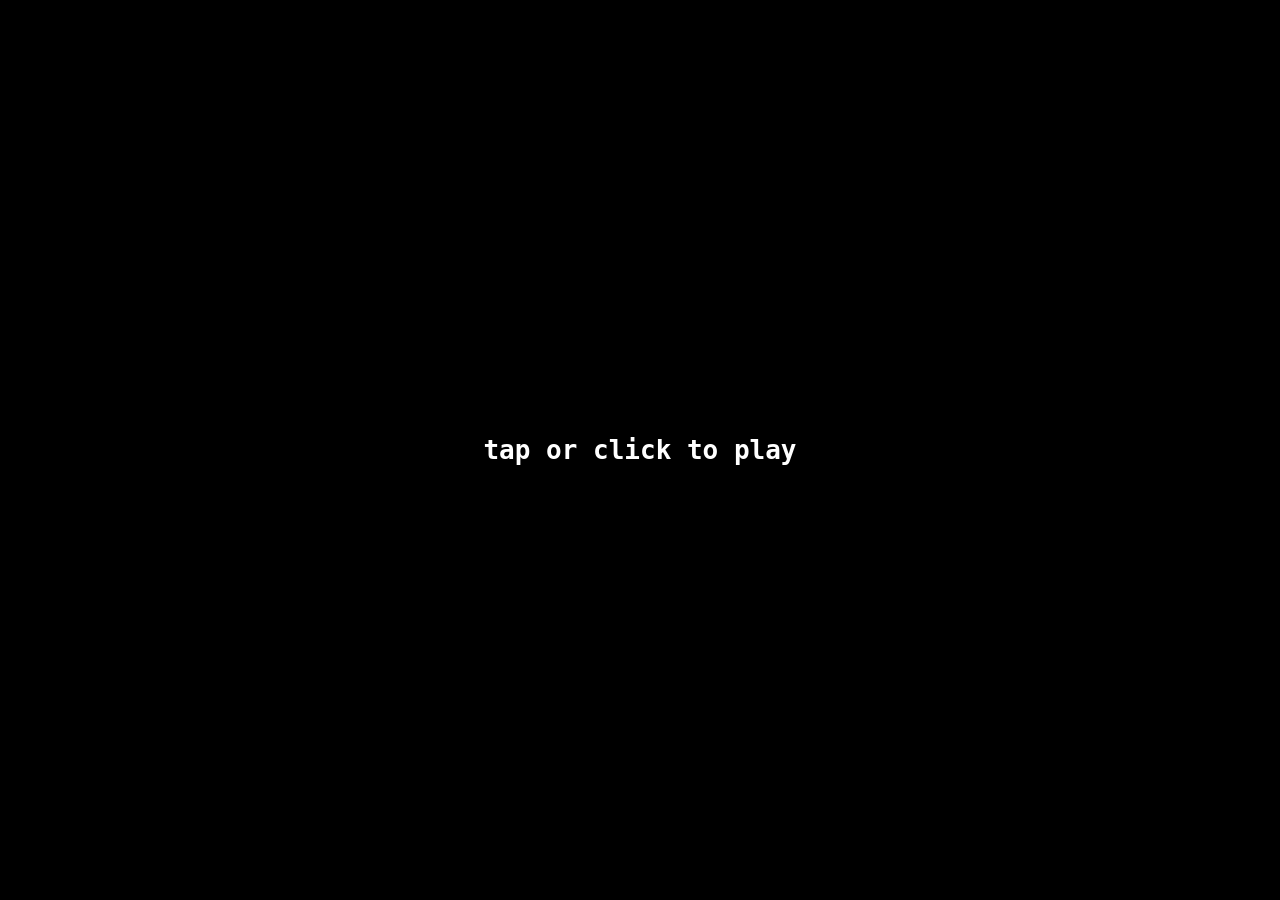
==== index.html @ aaf5ed8c "simplify grammar" ====
<!doctype html>
<meta name="viewport" content="width=device-width, initial-scale=1.0, maximum-scale=1.0, user-scalable=no">

<!-- LOADING SPLASH -->
<style>dialog#loading { color: white; font-family: monospace; border: none; outline: none; background: none; &::backdrop { background: black; } &[loading] { cursor: wait; &::backdrop { background: black; } } }</style><dialog id="loading" loading><h1>loading...</h1><script>document.currentScript.parentElement.showModal()</script></dialog>

<!-- ENGINE -->
<script src="libs/peggy.min.js"></script>
<script src="libs/howler.core.min.js"></script>
<script src="engine.js"></script>
<link rel="stylesheet" href="engine.css">
<script>document.addEventListener("DOMContentLoaded", setup_engine)</script>

<!-- VIDEOTOME -->
<script src="videotome.js"></script>
<link rel="stylesheet" href="videotome.css">
<script>document.addEventListener("DOMContentLoaded", setup_videotome)</script>
<script id="grammars/videotome" type="text/pegjs">
Script
  = __ lines:ScriptLine |.., _ "\n"| __ { return lines.filter(block => block) }

ScriptLine
  = "." {}
  / "//" _ FreeText? {}
  / ">" _ event:EventPath { return { event } }
  / "#" _ label:EventPath { return { label } }
  / "$" _ script:FreeText { return { script } }
  / Choice
  / TextLine

Choice
  = choice:ChoiceLine |1.., _ "\n"| { return { choice } }

ChoiceLine
  = "?" _ event:EventPath _ label:FreeText { return { event, label } }

TextLine
  = escape:"_"? tags:Tags? text:FreeText? { return { tags, text, escape } }

Tags
  = @Tag |1.., _ " "| " - "

Tag
  = $[^ \n\-]+

EventPath
  = $[A-Za-z0-9_/\-]+

FreeText
  = $[^\n]+

_ = [ \t]*
__ = [ \t\r\n]*
</script>

<!-- WAIT TO SETUP -->
<script>document.addEventListener("DOMContentLoaded", do_loading)</script>

<!--GAME CONTENT -->
<link rel="stylesheet" href="game.css">
<script id="passages/test" type="text/videotome">
ass poo - asdf
> passages/main
</script>
<script id="passages/main" type="text/videotome">
MUS_TITLE.mp3 - domino club presents
HOT WET
CLEARSCREEN - 
MUS_DAY1.mp3 - the train pulls away and leaves me alone
CLEARSCREEN BG_RAPESEED.png - the sun beats down 
SFX_ECHOES.mp3 - gentle breeze
SFX_ECHOES.mp3 - crickets chirp
? passages/test bla
? passages/main ass
? dialogue shit
chirp
chirp
_...
_
_
okay
# firstchoice
? passages/test 🔥
? passages/main 💨
? dialogue 💦
nice and peaceful
i raise the camera to my eye
S! - NANCY? IS THAT YOU?
through the viewfinder i see a woman 
thirty or forty i'm bad with age
older than me
brown hair past her shoulders
a sort of chestnut color
one hand raised to shield her eyes
loose white dress with slim blue stripes
ends around her knees
legs bare below but for a pair of sandals
snap

#dialogue
BG_SOPH.png - photograph
N! - UM. MISS SOPHIE?
smile
S! - IT IS YOU! 
S! - I WAS WORRIED YOU MISSED THE STATION
N! - UH I MADE IT JUST FINE
S! - THAT'S GREAT. I'LL SHOW YOU TO THE INN
S! - IT'S NOT FAR TO WALK.
S! - YOU MUST BE TIRED FROM TRAVELLING. BIG BAG!
N! - NOT REALLY. IT'S JUST SITTING DOWN
giggle
she has a natural friendliness
i
do not
short awkward dyke with dumb hair
undercut growing out
S! - I LIKE YOUR HAIR, NANCY
S! - VERY PUNK ROCK
N! - OH UH THANKS
S! - I CAN NEATEN UP THE BACK FOR YOU IF YOU WANT?
S! - OR IF YOU WANT A PROFESSIONAL THERE'S A BARBER
S! - THREE VILLAGES OVER
i laugh
at the suggestion of a professional
N! - WASN'T A PROFESSIONAL WHO DID IT THE FIRST TIME
N! - JUST SOME DRUNK FRIENDS
S! - AH. YOUTH IS SO AMAZING, ISN'T IT?
stare at my feet
BG_RAPESEED.png - walk in silence
not awkward but not comfortable
i look at the fields we pass
hedges thin and low
great swathes of yellow rape waving in the sun
we arrive
S! - HERE WE ARE :)
S! - I HOPE IT'S NOT TOO RUSTIC FOR A CITY GIRL
it's lovely
BG_INN.png - large old house built half into a cave
footpaths all ways
small carpark, four cars
the guests
N! - IT LOOKS REALLY NICE
S! - I'M GLAD. COME IN AND I'LL SHOW YOU YOUR ROOM
we go
S! - IT'S THE EARLY SEASON RIGHT NOW
S! - NOT VERY BUSY
S! - I WON'T BE ABLE TO PAY THAT MUCH
N! - THAT'S OKAY. I AM
burnt out
dumb stupid fuck
uni was too hard for you was it
idiot
can't just stare at the ceiling all day
N! - JUST HAPPY TO HAVE A CHANGE OF PACE
she laughs
brushes hair back from her shoulder
hickey
little red mark on her collarbone
S! - WELL IT'S DEFINITELY NOTHING LIKE THE CITY
S! - THAT'S WHY PEOPLE COME HERE
BG_ROOM.png S! - AND WE'RE HERE! THIS IS YOUR ROOM :)
it's cosy
single bed, wooden headboard
desk and wardrobe
window out onto the garden
N! - UH. IT'S COSY
S! - EHEHE THAT'S A POLITE WAY OF SAYING SMALL
N! - UH - I MEANT IT! I LIKE SMALL SPACES
N! - IT'S LIKE...
i can touch every wall if i want to
the snail seeks a shell its size
five foot two, small shell
N! - I CAN FILL UP THE SPACE WITHOUT FEELING SMALL
N! - EMOTIONALLY, I MEAN
N! - UHH Y'KNOW LIKE. VIBES. SORRY
she giggles again
finger to her mouth for a second
S! - NO I GET WHAT YOU MEAN. 
S! - I'LL LEAVE YOU TO GET SETTLED
S! - CUP OF TEA IN TWENTY MINUTES?
S! - I'LL SHOW AND TALK YOU THROUGH THE JOB
inn housekeeper assistant
what is there to really talk through?
serve breakfast clean sheets vacuum
smile little fake smile at guests
well i'm not great at that last part
N! - THAT WOULD BE GREAT THANKS
N! - I'LL UH PUT MY STUFF AWAY
she leaves
i breathe
BG_CLEAR.png - play the rest of the example game at <a href="https://dominoclub.itch.io/hot-wet"> dominoclub.itch.io/hot-wet</a>
CLEARSCREEN - KEEP GOING TO RESTART
</script>

<!-- LIVE RELOAD FIX -->
</body>
---- engine.css ----
* {
  -webkit-tap-highlight-color: transparent;
  user-select: none;
  touch-action: none;

  box-sizing: border-box;

  ::before, ::after {
    box-sizing: border-box;
  }
}

html {
  -moz-text-size-adjust: none;
  -webkit-text-size-adjust: none;
  text-size-adjust: none;
  overscroll-behavior: none;
  
  background-color: black;
  cursor: pointer;
}

html, body {
  position: absolute;
  margin: 0;
  padding: 0;
  inset: 0;
  overflow: hidden;
}

#viewport {
  /* default size */
  width: 480px;
  height: 768px;

  /* centering */
  position: relative;
  left: 50%;
  top: 50%;
  translate: -50% -50%;

  line-height: 1.5;
  font-family: monospace;
  color: white;

  /* layout */
  display: grid;
  grid-template-areas: 
    "main"
    "foot";
  grid-template-rows: 1fr min-content;

  background-position: center;
}

.scroller {
  grid-area: main;

  display: flex;
  flex-direction: column;
  justify-content: end;
  overflow: hidden;

  border-radius: 1rem;

  padding: 1rem;
  gap: 1rem;

  background-position: center;
}
---- videotome.css ----
#viewport {
  gap: .5rem;
}

.container {
  grid-area: main;
  contain: layout;

  border-radius: 1rem;
  overflow: hidden;

  > * {
    position: absolute;
    inset: 0;
  }
}

.scroller {
  padding: 2rem;
  justify-content: space-around;
}

.choice {
  display: flex;
  flex-direction: row;
  justify-content: space-around;

  button {
    font-size: 3rem;

    cursor: pointer;
    border: none;
    background: none;

    &:hover {
      transform: scale(1.5);
    }
  }
}
---- game.css ----
.text {
  color: #FAF9F6;
  text-align: center;
  
  font-size: 2rem;
  text-shadow: 2px 2px 4px black;
}

.N {
    color: #cfeef9;
    text-align: left;
}

.S {
    color: #eccedf;
    text-align: right;
}

.text:not(:last-child) {
  color: #6A6A6A;
}
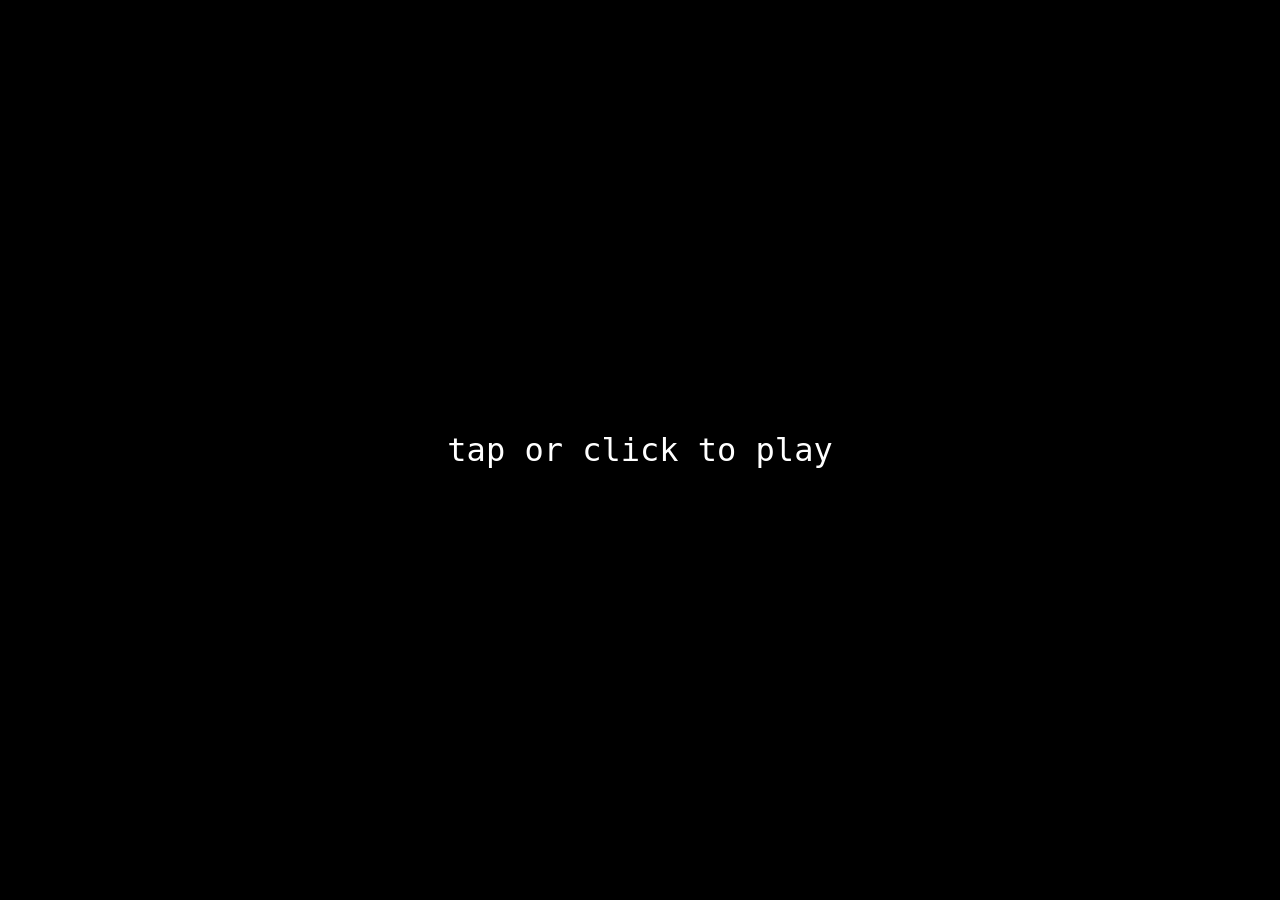
==== commit aa4aafaa: "cleanup" ====
--- a/index.html
+++ b/index.html
@@ -2,7 +2,7 @@
 <meta name="viewport" content="width=device-width, initial-scale=1.0, maximum-scale=1.0, user-scalable=no">
 
 <!-- LOADING SPLASH -->
-<style>dialog#loading { color: white; font-family: monospace; border: none; outline: none; background: none; &::backdrop { background: black; } &[loading] { cursor: wait; &::backdrop { background: black; } } }</style><dialog id="loading" loading><h1>loading...</h1><script>document.currentScript.parentElement.showModal()</script></dialog>
+<style>dialog#loading { color: white; font-size: 32px; font-family: monospace; border: none; outline: none; background: none; &::backdrop { background: black; } &[loading] { cursor: wait; &::backdrop { background: black; } } }</style><dialog id="loading" loading>loading...<script>document.currentScript.parentElement.showModal()</script></dialog>
 
 <!-- ENGINE -->
 <script src="libs/peggy.min.js"></script>
@@ -16,38 +16,45 @@
 <link rel="stylesheet" href="videotome.css">
 <script>document.addEventListener("DOMContentLoaded", setup_videotome)</script>
 <script id="grammars/videotome" type="text/pegjs">
+{{
+  function filter(line) {
+    return line && Object.values(line).filter(value => value).length > 0;
+  }
+}}
+
+{
+  // strip end of line comments
+  input = input.replace(/\/\/[^\n]*\n/g, "\n");
+}
+
 Script
-  = __ lines:ScriptLine |.., _ "\n"| __ { return lines.filter(block => block) }
+  = __ lines:ScriptLine |.., _ "\n"| __ { return lines.filter(filter); }
 
 ScriptLine
-  = "." {}
-  / "//" _ FreeText? {}
-  / ">" _ event:EventPath { return { event } }
-  / "#" _ label:EventPath { return { label } }
-  / "$" _ script:FreeText { return { script } }
+  = ":" _ label:Name { return { label } }
+  / "!" _ command:Name _ input:TextLine? { return { command, input: input?.trim() } }
+  / "$" _ script:TextLine { return { script } }
   / Choice
-  / TextLine
+  / Dialogue
+
+Dialogue
+  = style:Selector |..| _ text:TextLine? { return { style, text } }
 
 Choice
   = choice:ChoiceLine |1.., _ "\n"| { return { choice } }
 
 ChoiceLine
-  = "?" _ event:EventPath _ label:FreeText { return { event, label } }
+  = "?" _ label:Name _ text:TextLine { return { label, text } }
+
+Name
+  = $[A-Za-z0-9_\-]+
 
 TextLine
-  = escape:"_"? tags:Tags? text:FreeText? { return { tags, text, escape } }
-
-Tags
-  = @Tag |1.., _ " "| " - "
-
-Tag
-  = $[^ \n\-]+
-
-EventPath
-  = $[A-Za-z0-9_/\-]+
-
-FreeText
   = $[^\n]+
+
+Selector
+  = "[" attr:Name "]" { return { attr } }
+  / "." cls:Name { return { cls } }
 
 _ = [ \t]*
 __ = [ \t\r\n]*
@@ -58,34 +65,47 @@
 
 <!--GAME CONTENT -->
 <link rel="stylesheet" href="game.css">
-<script id="passages/test" type="text/videotome">
-ass poo - asdf
-> passages/main
-</script>
-<script id="passages/main" type="text/videotome">
-MUS_TITLE.mp3 - domino club presents
+<script id="passages/main" type="text/videotome" grammar="grammars/videotome">
+:start
+!music MUS_TITLE.mp3
+
+domino club presents
 HOT WET
-CLEARSCREEN - 
-MUS_DAY1.mp3 - the train pulls away and leaves me alone
-CLEARSCREEN BG_RAPESEED.png - the sun beats down 
-SFX_ECHOES.mp3 - gentle breeze
-SFX_ECHOES.mp3 - crickets chirp
-? passages/test bla
-? passages/main ass
-? dialogue shit
+
+!clear
+!music MUS_DAY1.mp3
+
+the train pulls away and leaves me alone
+
+!clear
+!background BG_RAPESEED.png
+
+the sun beats down 
+
+!sound SFX_ECHOES.mp3
+
+gentle breeze
+
+!sound SFX_ECHOES.mp3
+
+crickets chirp
 chirp
 chirp
-_...
-_
-_
-okay
-# firstchoice
-? passages/test 🔥
-? passages/main 💨
-? dialogue 💦
+
+:repeat
+? horsey 🐎
+? next 👸
+? dialogue ♟️
+!stop
+
+:horsey
+very aggressive
+!stop
+
+:next
 nice and peaceful
 i raise the camera to my eye
-S! - NANCY? IS THAT YOU?
+.S NANCY? IS THAT YOU?
 through the viewfinder i see a woman 
 thirty or forty i'm bad with age
 older than me
@@ -97,99 +117,105 @@
 legs bare below but for a pair of sandals
 snap
 
-#dialogue
-BG_SOPH.png - photograph
-N! - UM. MISS SOPHIE?
+:dialogue
+!background BG_SOPH.png
+photograph
+.N UM. MISS SOPHIE?
 smile
-S! - IT IS YOU! 
-S! - I WAS WORRIED YOU MISSED THE STATION
-N! - UH I MADE IT JUST FINE
-S! - THAT'S GREAT. I'LL SHOW YOU TO THE INN
-S! - IT'S NOT FAR TO WALK.
-S! - YOU MUST BE TIRED FROM TRAVELLING. BIG BAG!
-N! - NOT REALLY. IT'S JUST SITTING DOWN
+.S IT IS YOU! 
+.S I WAS WORRIED YOU MISSED THE STATION
+.N UH I MADE IT JUST FINE
+.S THAT'S GREAT. I'LL SHOW YOU TO THE INN
+.S IT'S NOT FAR TO WALK.
+.S YOU MUST BE TIRED FROM TRAVELLING. BIG BAG!
+.N NOT REALLY. IT'S JUST SITTING DOWN
 giggle
 she has a natural friendliness
 i
 do not
 short awkward dyke with dumb hair
 undercut growing out
-S! - I LIKE YOUR HAIR, NANCY
-S! - VERY PUNK ROCK
-N! - OH UH THANKS
-S! - I CAN NEATEN UP THE BACK FOR YOU IF YOU WANT?
-S! - OR IF YOU WANT A PROFESSIONAL THERE'S A BARBER
-S! - THREE VILLAGES OVER
+.S I LIKE YOUR HAIR, NANCY
+.S VERY PUNK ROCK
+.N OH UH THANKS
+.S I CAN NEATEN UP THE BACK FOR YOU IF YOU WANT?
+.S OR IF YOU WANT A PROFESSIONAL THERE'S A BARBER
+.S THREE VILLAGES OVER
 i laugh
 at the suggestion of a professional
-N! - WASN'T A PROFESSIONAL WHO DID IT THE FIRST TIME
-N! - JUST SOME DRUNK FRIENDS
-S! - AH. YOUTH IS SO AMAZING, ISN'T IT?
+.N WASN'T A PROFESSIONAL WHO DID IT THE FIRST TIME
+.N JUST SOME DRUNK FRIENDS
+.S AH. YOUTH IS SO AMAZING, ISN'T IT?
 stare at my feet
-BG_RAPESEED.png - walk in silence
+!background BG_RAPESEED.png
+walk in silence
 not awkward but not comfortable
 i look at the fields we pass
 hedges thin and low
 great swathes of yellow rape waving in the sun
 we arrive
-S! - HERE WE ARE :)
-S! - I HOPE IT'S NOT TOO RUSTIC FOR A CITY GIRL
+.S HERE WE ARE :)
+.S I HOPE IT'S NOT TOO RUSTIC FOR A CITY GIRL
 it's lovely
 BG_INN.png - large old house built half into a cave
 footpaths all ways
 small carpark, four cars
 the guests
-N! - IT LOOKS REALLY NICE
-S! - I'M GLAD. COME IN AND I'LL SHOW YOU YOUR ROOM
+.N IT LOOKS REALLY NICE
+.S I'M GLAD. COME IN AND I'LL SHOW YOU YOUR ROOM
 we go
-S! - IT'S THE EARLY SEASON RIGHT NOW
-S! - NOT VERY BUSY
-S! - I WON'T BE ABLE TO PAY THAT MUCH
-N! - THAT'S OKAY. I AM
+.S IT'S THE EARLY SEASON RIGHT NOW
+.S NOT VERY BUSY
+.S I WON'T BE ABLE TO PAY THAT MUCH
+.N THAT'S OKAY. I AM
 burnt out
 dumb stupid fuck
 uni was too hard for you was it
 idiot
 can't just stare at the ceiling all day
-N! - JUST HAPPY TO HAVE A CHANGE OF PACE
+.N JUST HAPPY TO HAVE A CHANGE OF PACE
 she laughs
 brushes hair back from her shoulder
 hickey
 little red mark on her collarbone
-S! - WELL IT'S DEFINITELY NOTHING LIKE THE CITY
-S! - THAT'S WHY PEOPLE COME HERE
-BG_ROOM.png S! - AND WE'RE HERE! THIS IS YOUR ROOM :)
+.S WELL IT'S DEFINITELY NOTHING LIKE THE CITY
+.S THAT'S WHY PEOPLE COME HERE
+!background BG_ROOM.png
+.S AND WE'RE HERE! THIS IS YOUR ROOM :)
 it's cosy
 single bed, wooden headboard
 desk and wardrobe
 window out onto the garden
-N! - UH. IT'S COSY
-S! - EHEHE THAT'S A POLITE WAY OF SAYING SMALL
-N! - UH - I MEANT IT! I LIKE SMALL SPACES
-N! - IT'S LIKE...
+.N UH. IT'S COSY
+.S EHEHE THAT'S A POLITE WAY OF SAYING SMALL
+.N UH - I MEANT IT! I LIKE SMALL SPACES
+.N IT'S LIKE...
 i can touch every wall if i want to
 the snail seeks a shell its size
 five foot two, small shell
-N! - I CAN FILL UP THE SPACE WITHOUT FEELING SMALL
-N! - EMOTIONALLY, I MEAN
-N! - UHH Y'KNOW LIKE. VIBES. SORRY
+.N I CAN FILL UP THE SPACE WITHOUT FEELING SMALL
+.N EMOTIONALLY, I MEAN
+.N UHH Y'KNOW LIKE. VIBES. SORRY
 she giggles again
 finger to her mouth for a second
-S! - NO I GET WHAT YOU MEAN. 
-S! - I'LL LEAVE YOU TO GET SETTLED
-S! - CUP OF TEA IN TWENTY MINUTES?
-S! - I'LL SHOW AND TALK YOU THROUGH THE JOB
+.S NO I GET WHAT YOU MEAN. 
+.S I'LL LEAVE YOU TO GET SETTLED
+.S CUP OF TEA IN TWENTY MINUTES?
+.S I'LL SHOW AND TALK YOU THROUGH THE JOB
 inn housekeeper assistant
 what is there to really talk through?
 serve breakfast clean sheets vacuum
 smile little fake smile at guests
 well i'm not great at that last part
-N! - THAT WOULD BE GREAT THANKS
-N! - I'LL UH PUT MY STUFF AWAY
+.N THAT WOULD BE GREAT THANKS
+.N I'LL UH PUT MY STUFF AWAY
 she leaves
 i breathe
-BG_CLEAR.png - play the rest of the example game at <a href="https://dominoclub.itch.io/hot-wet"> dominoclub.itch.io/hot-wet</a>
-CLEARSCREEN - KEEP GOING TO RESTART
+!background BG_CLEAR.png
+play the rest of the example game at <a href="https://dominoclub.itch.io/hot-wet"> dominoclub.itch.io/hot-wet</a>
+!clear
+KEEP GOING TO RESTART
+!jump start
 </script>
 
 <!-- LIVE RELOAD FIX -->
--- a/engine.css
+++ b/engine.css
@@ -43,28 +43,6 @@
   font-family: monospace;
   color: white;
 
-  /* layout */
   display: grid;
-  grid-template-areas: 
-    "main"
-    "foot";
-  grid-template-rows: 1fr min-content;
-
-  background-position: center;
+  grid-template-areas: "main";
 }
-
-.scroller {
-  grid-area: main;
-
-  display: flex;
-  flex-direction: column;
-  justify-content: end;
-  overflow: hidden;
-
-  border-radius: 1rem;
-
-  padding: 1rem;
-  gap: 1rem;
-
-  background-position: center;
-}
--- a/videotome.css
+++ b/videotome.css
@@ -1,23 +1,73 @@
-#viewport {
-  gap: .5rem;
+:root {
+  font-size: 32px;
+
+  color: #FAF9F6;
+  text-shadow: 2px 2px 4px black;
 }
 
-.container {
-  grid-area: main;
-  contain: layout;
+#viewport {
+  border-radius: 1rem;
+  /* overflow: hidden; */
 
-  border-radius: 1rem;
-  overflow: hidden;
+  display: grid;
+  grid-template-areas: 
+    "main"
+    "foot";
+  grid-template-rows: 1fr min-content;
 
-  > * {
-    position: absolute;
-    inset: 0;
-  }
+  background-position: center;
 }
 
-.scroller {
-  padding: 2rem;
-  justify-content: space-around;
+#container {
+  grid-area: main;
+
+  padding: 1em;
+
+  display: grid;
+  grid-template-rows: repeat(3, 1fr);
+  align-items: center;
+
+  background-position: center;
+}
+
+#controls {
+  grid-area: main;
+  align-self: end;
+
+  display: grid;
+
+  height: 96px;
+
+  position: absolute;
+  inset: 0;
+  inset-block-start: unset;
+
+  button {
+    font-size: 48px;
+    color: inherit;
+
+    cursor: pointer;    
+    border: none;
+    background: radial-gradient(ellipse farthest-side at bottom, black, transparent);
+
+    transition: opacity .75s;
+
+    opacity: 25%;
+
+    &:hover {
+      opacity: 75%;
+    }
+
+    &.button-held {
+      opacity: 100%;
+    }
+
+    img {
+      filter: invert();
+      width: 32px;
+      opacity: 50%;
+    }
+  }
 }
 
 .choice {
@@ -26,7 +76,7 @@
   justify-content: space-around;
 
   button {
-    font-size: 3rem;
+    font-size: 2em;
 
     cursor: pointer;
     border: none;
--- a/game.css
+++ b/game.css
@@ -1,8 +1,11 @@
+#controls {
+  /* display: none; */
+}
+
 .text {
   color: #FAF9F6;
   text-align: center;
   
-  font-size: 2rem;
   text-shadow: 2px 2px 4px black;
 }
 
@@ -19,3 +22,7 @@
 .text:not(:last-child) {
   color: #6A6A6A;
 }
+
+[test] {
+  color: red;
+}
